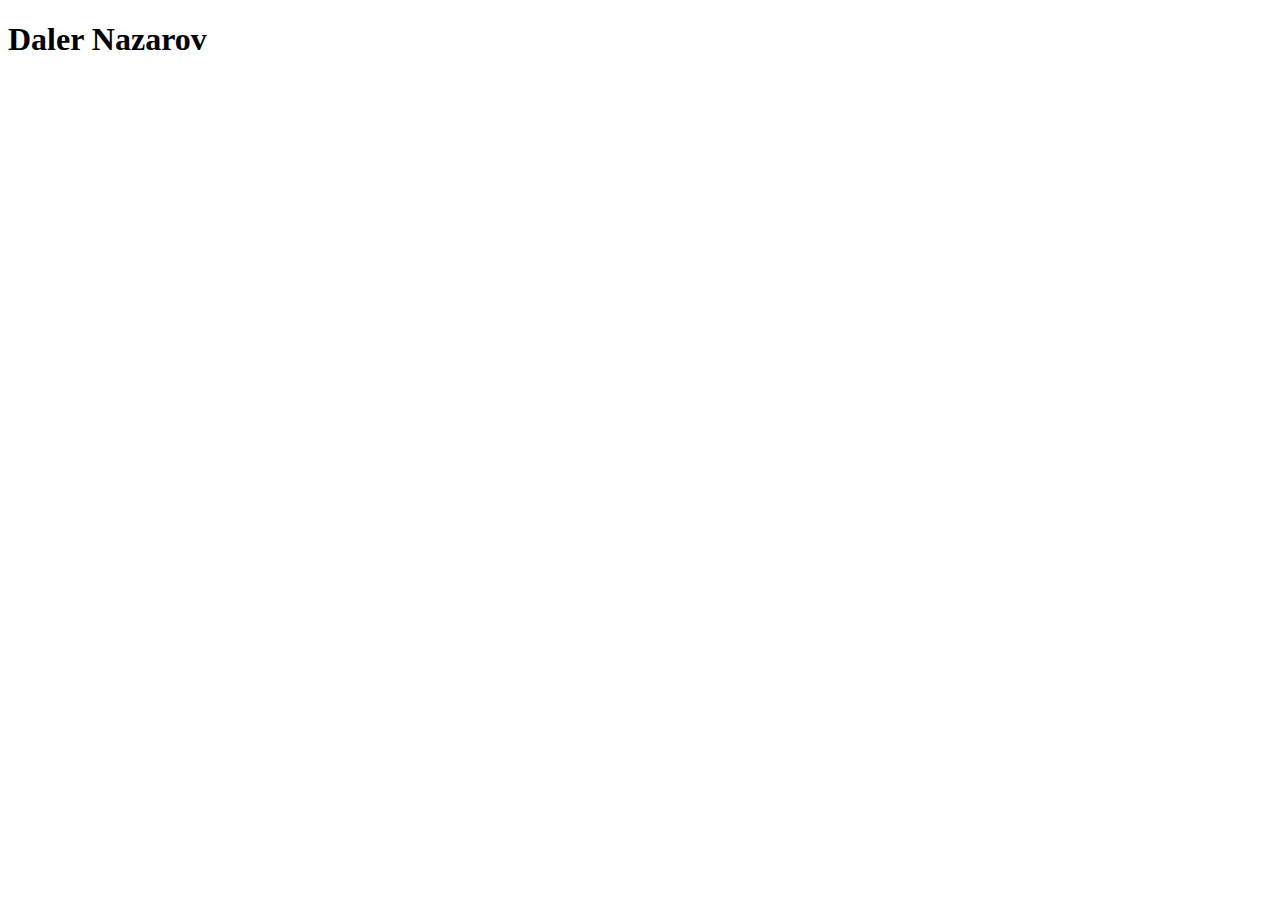
==== index.html @ 5d8bede1 "New file created" ====
<!DOCTYPE html>
<html lang="en">
<head>
    <meta charset="UTF-8">
    <meta name="viewport" content="width=device-width, initial-scale=1.0">
    <title>Document</title>
</head>
<body>
    <h1>Daler Nazarov</h1>
</body>
</html>
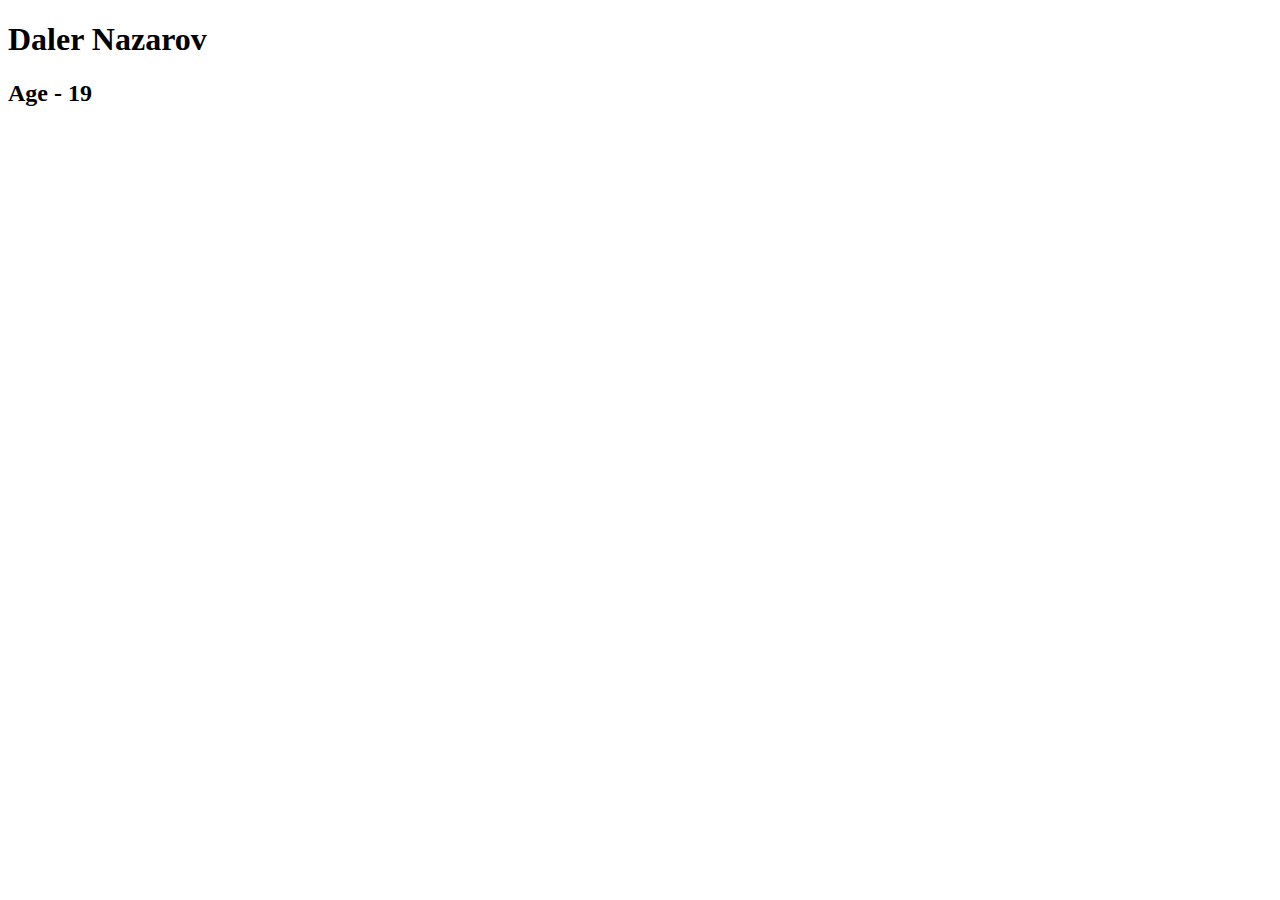
==== commit 9da3dc32: "Edited" ====
--- a/index.html
+++ b/index.html
@@ -7,5 +7,6 @@
 </head>
 <body>
     <h1>Daler Nazarov</h1>
+    <h2>Age - 19</h2>
 </body>
 </html>